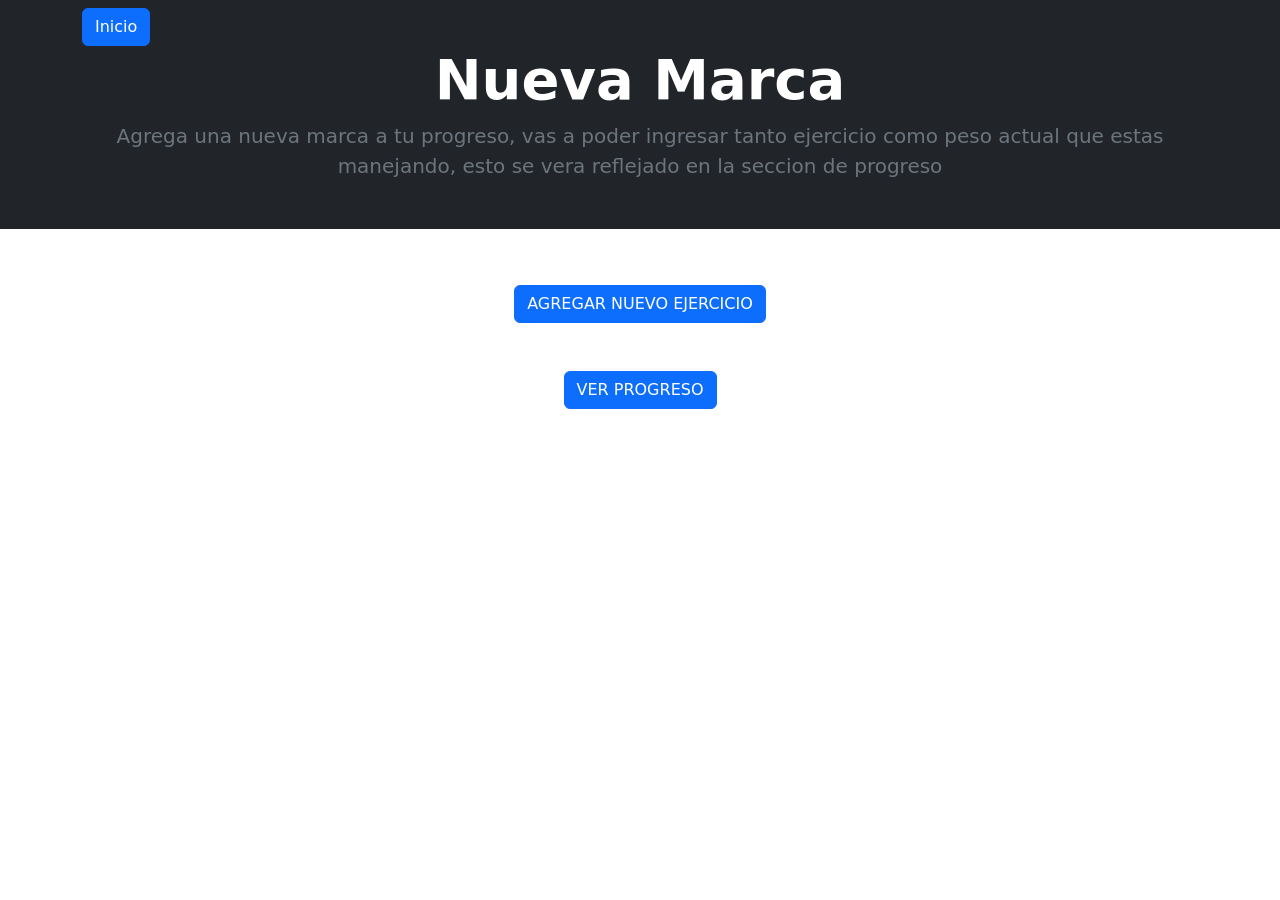
==== secciones/nuevaMarca.html @ a5e713d3 "Estructura HTML" ====
<!doctype html>
<html lang="en">
  <head>
    <meta charset="UTF-8" />
    <meta name="viewport" content="width=device-width, initial-scale=1.0" />
    <link
      href="https://cdn.jsdelivr.net/npm/bootstrap@5.3.8/dist/css/bootstrap.min.css"
      rel="stylesheet"
      integrity="sha384-sRIl4kxILFvY47J16cr9ZwB07vP4J8+LH7qKQnuqkuIAvNWLzeN8tE5YBujZqJLB"
      crossorigin="anonymous"
    />
    <title>GymTracker - Nueva Marca</title>
  </head>
  <body>
    <header class="bg-dark text-white d-flex align-items-center px-3">
      <div class="container">
        <a href="../index.html" class="btn btn-primary mt-2">Inicio</a>
        <h1 class="display-4 fw-bold text-center">Nueva Marca</h1>
        <p class="text-secondary fs-5 mb-5 text-center">
          Agrega una nueva marca a tu progreso, vas a poder ingresar tanto
          ejercicio como peso actual que estas manejando, esto se vera reflejado
          en la seccion de progreso
        </p>
      </div>
    </header>
    <div class="container d-flex flex-column align-items-center mt-5">
      <button class="btn btn-primary mt-2">AGREGAR NUEVO EJERCICIO</button>
    </div>
    <div class="container d-flex flex-column align-items-center mt-5">
      <a href="./progreso.html" class="btn btn-primary">VER PROGRESO</a>
    </div>
  </body>
</html>
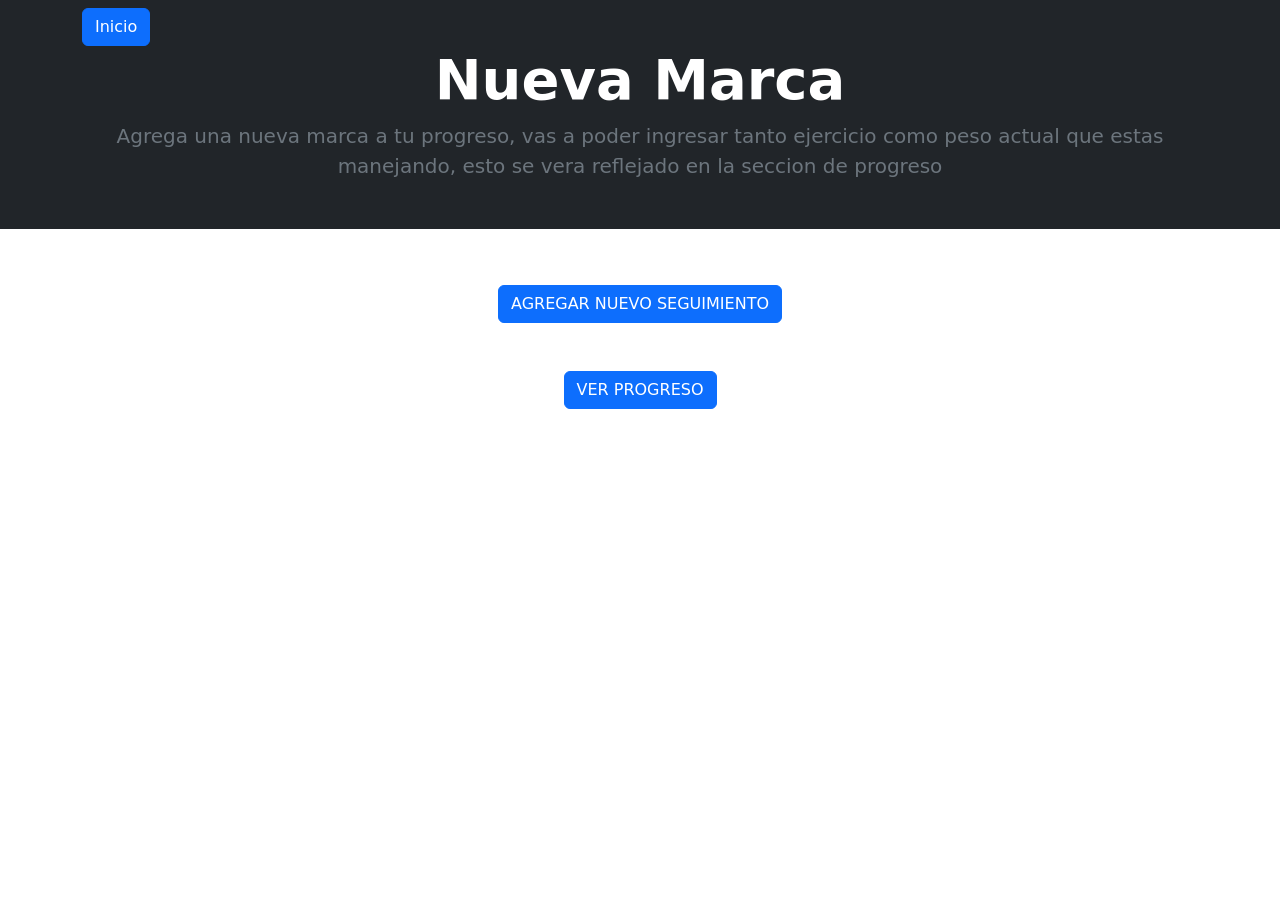
==== commit 354f7e23: "Modularizacion JavaScript 1era parte" ====
--- a/secciones/nuevaMarca.html
+++ b/secciones/nuevaMarca.html
@@ -24,7 +24,7 @@
       </div>
     </header>
     <div class="container d-flex flex-column align-items-center mt-5">
-      <button class="btn btn-primary mt-2">AGREGAR NUEVO EJERCICIO</button>
+      <button class="btn btn-primary mt-2">AGREGAR NUEVO SEGUIMIENTO</button>
     </div>
     <div class="container d-flex flex-column align-items-center mt-5">
       <a href="./progreso.html" class="btn btn-primary">VER PROGRESO</a>
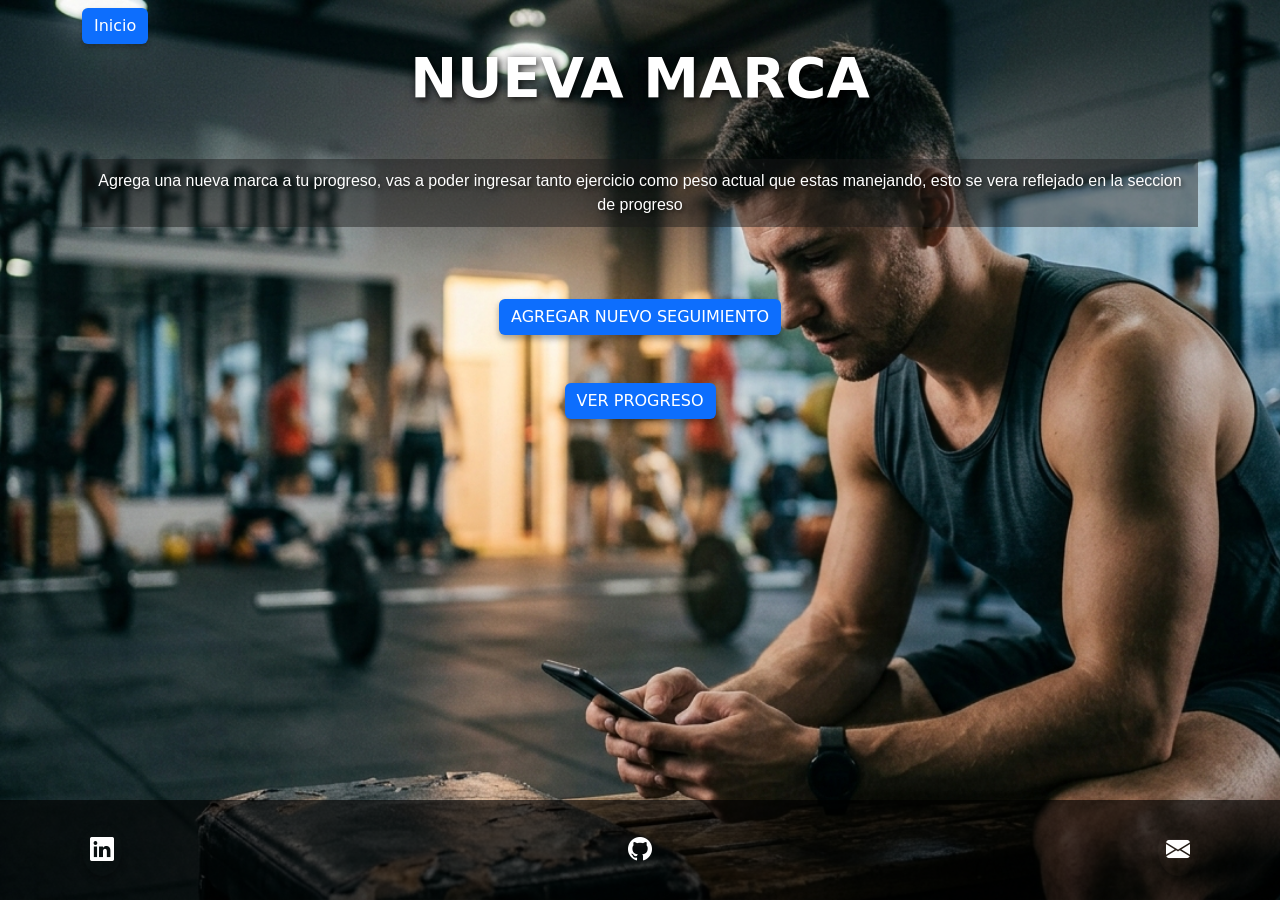
==== commit 3a7985eb: "Logica final de javaScript y estilados con CSS" ====
--- a/secciones/nuevaMarca.html
+++ b/secciones/nuevaMarca.html
@@ -9,25 +9,78 @@
       integrity="sha384-sRIl4kxILFvY47J16cr9ZwB07vP4J8+LH7qKQnuqkuIAvNWLzeN8tE5YBujZqJLB"
       crossorigin="anonymous"
     />
+    <link rel="stylesheet" href="../Css/styles.css" />
+    <link
+      rel="stylesheet"
+      href="https://cdn.jsdelivr.net/npm/bootstrap-icons@1.11.3/font/bootstrap-icons.css"
+    />
     <title>GymTracker - Nueva Marca</title>
   </head>
   <body>
-    <header class="bg-dark text-white d-flex align-items-center px-3">
+    <header class="text-white d-flex align-items-center px-3">
       <div class="container">
         <a href="../index.html" class="btn btn-primary mt-2">Inicio</a>
-        <h1 class="display-4 fw-bold text-center">Nueva Marca</h1>
-        <p class="text-secondary fs-5 mb-5 text-center">
+        <h1 class="display-4 fw-bold text-center text-uppercase">
+          Nueva Marca
+        </h1>
+        <p class="text-center mt-5">
           Agrega una nueva marca a tu progreso, vas a poder ingresar tanto
           ejercicio como peso actual que estas manejando, esto se vera reflejado
           en la seccion de progreso
         </p>
       </div>
     </header>
-    <div class="container d-flex flex-column align-items-center mt-5">
-      <button class="btn btn-primary mt-2">AGREGAR NUEVO SEGUIMIENTO</button>
-    </div>
-    <div class="container d-flex flex-column align-items-center mt-5">
-      <a href="./progreso.html" class="btn btn-primary">VER PROGRESO</a>
-    </div>
+    <main class="flex-grow-1">
+      <div class="container d-flex flex-column align-items-center mt-5">
+        <button class="btn btn-primary mt-2" id="btnAgregar">
+          AGREGAR NUEVO SEGUIMIENTO
+        </button>
+      </div>
+      <div
+        id="contenedor-formulario"
+        class="container mt-5"
+        style="max-width: 500px"
+      ></div>
+      <!-- generamos un contendedor, par que se muestren las opciones desplegables -->
+      <div class="container d-flex flex-column align-items-center mt-5">
+        <a href="./progreso.html" class="btn btn-primary">VER PROGRESO</a>
+      </div>
+    </main>
+    <footer class="footer py-4 mt-5">
+      <div class="container">
+        <ul class="nav d-flex justify-content-between align-items-center gap-3">
+          <li class="nav-item">
+            <a
+              target="_blank"
+              href="https://www.linkedin.com/"
+              class="btn btn-outline-dark rounded-circle p-2 d-flex align-items-center justify-content-center"
+            >
+              <i class="bi bi-linkedin fs-4"></i>
+            </a>
+          </li>
+
+          <li class="nav-item">
+            <a
+              target="_blank"
+              href="https://www.github.com/"
+              class="btn btn-outline-dark rounded-circle p-2 d-flex align-items-center justify-content-center"
+            >
+              <i class="bi bi-github fs-4"></i>
+            </a>
+          </li>
+
+          <li class="nav-item">
+            <a
+              target="_blank"
+              href="https://mail.google.com/"
+              class="btn btn-outline-dark rounded-circle p-2 d-flex align-items-center justify-content-center"
+            >
+              <i class="bi bi-envelope-fill fs-4"></i>
+            </a>
+          </li>
+        </ul>
+      </div>
+    </footer>
+    <script src="../js/app.js" type="module"></script>
   </body>
 </html>
--- a/Css/styles.css
+++ b/Css/styles.css
@@ -0,0 +1,66 @@
+* {
+  box-sizing: border-box;
+  padding: 0px;
+}
+
+body {
+  /* Define la ruta de tu imagen (local o un link de internet) */
+  background-image: url(../public/Gemini_Generated_Image_joftbwjoftbwjoft.jpg);
+
+  background-repeat: no-repeat;
+
+  background-position: center center;
+
+  background-size: cover;
+
+  background-attachment: fixed;
+
+  min-height: 100vh;
+
+  display: flex;
+  flex-direction: column;
+}
+
+p {
+  font-family: "Franklin Gothic Medium", "Arial Narrow", Arial, sans-serif;
+  text-shadow: 2px 2px 4px rgba(0, 0, 0, 0.7);
+  background-color: rgba(24, 23, 23, 0.445);
+  padding: 10px;
+}
+
+h2 {
+  color: #e2dedee3;
+  text-shadow: 2px 2px 4px rgba(0, 0, 0, 0.7);
+  background-color: rgba(24, 23, 23, 0.445);
+  padding: 15px;
+  font-family: Impact, Haettenschweiler, "Arial Narrow Bold", sans-serif;
+}
+
+h1 {
+  color: #ffffff;
+  font-size: 3.5rem;
+  font-weight: 800;
+  text-shadow:
+    3px 3px 6px rgba(0, 0, 0, 0.6),
+    0px 0px 10px rgba(0, 0, 0, 0.4);
+}
+
+.btn {
+  color: white;
+  border: none;
+  border-radius: 6px;
+  cursor: pointer;
+
+  transition:
+    transform 0.2s,
+    box-shadow 0.2s;
+
+  box-shadow: 0 4px 6px rgba(0, 0, 0, 0.3);
+}
+
+footer {
+  background-color: rgba(0, 0, 0, 0.651);
+  color: #ffffff;
+  width: 100%;
+  margin-top: auto;
+}
